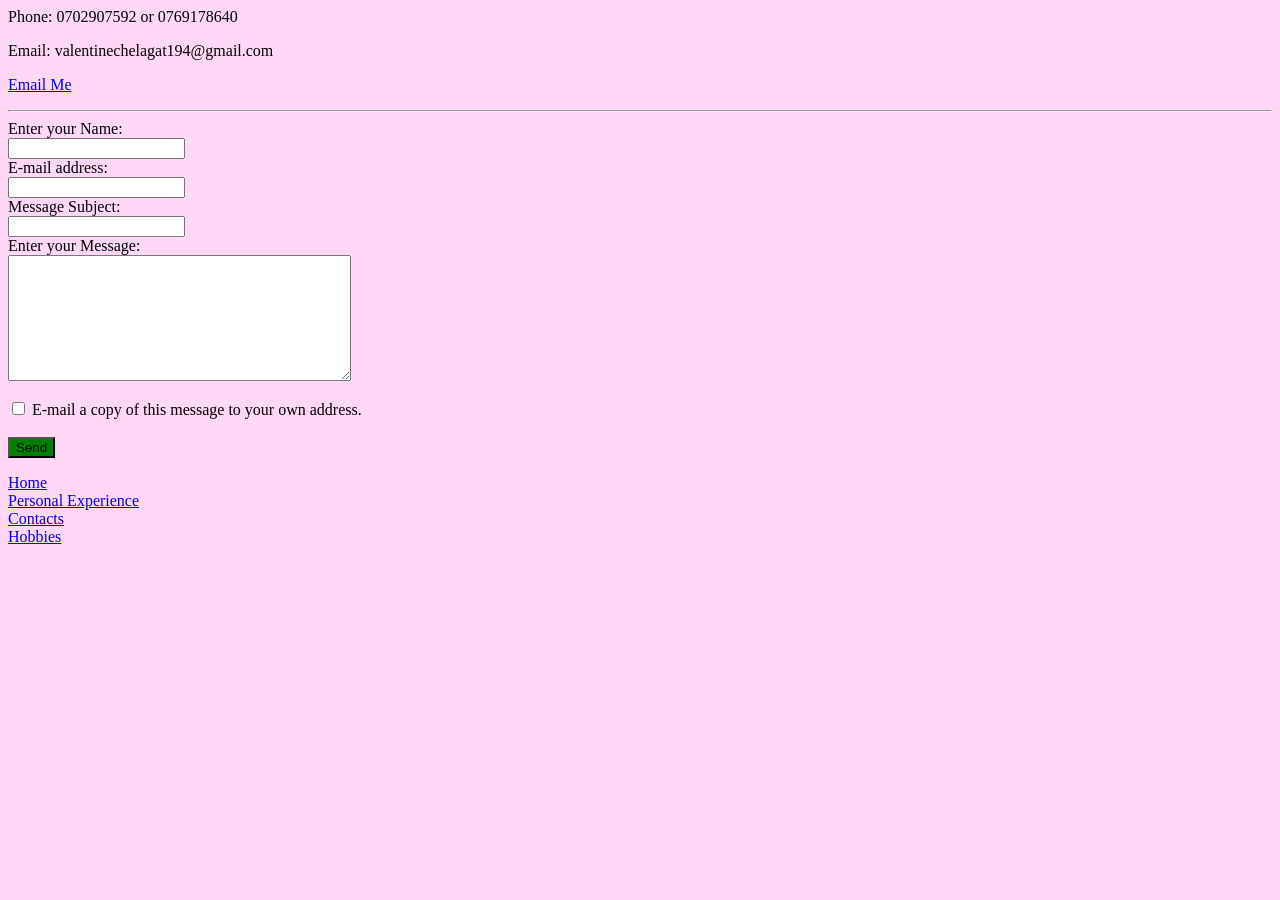
==== Contacts.html @ 1ebd28e0 "Add files via upload" ====
<html>
<head>
<title>Contacts</title>
</head>
<body>
<body bgcolor="FFD8F7">

<p>Phone: 0702907592 or 0769178640</p>
<p>Email: valentinechelagat194@gmail.com</p>
<p><a href="mailto:valentinechelagat194@gmail.com">Email Me</a></p>
<hr><form>

Enter your Name:<br>
<input type="text" name="name"><br>

E-mail address:<br>
<input type="email" name="email"><br>

Message Subject:<br>
<input type="text" name="subject"><br>

Enter your Message:<br>
<textarea name="message" rows="8" cols="40"></textarea><br><br>

<input type="checkbox" name="copy">
E-mail a copy of this message to your own address.<br><br>

<input type="submit" value="Send" style="background-color:green">

</form>



<a href="home.html">Home</a> 
<BR> <a href="experience.html">Personal Experience</a> 
<BR> <a href="contacts.html">Contacts</a> 
<BR> <a href="hobbies.html">Hobbies</a>

</body>
</html>
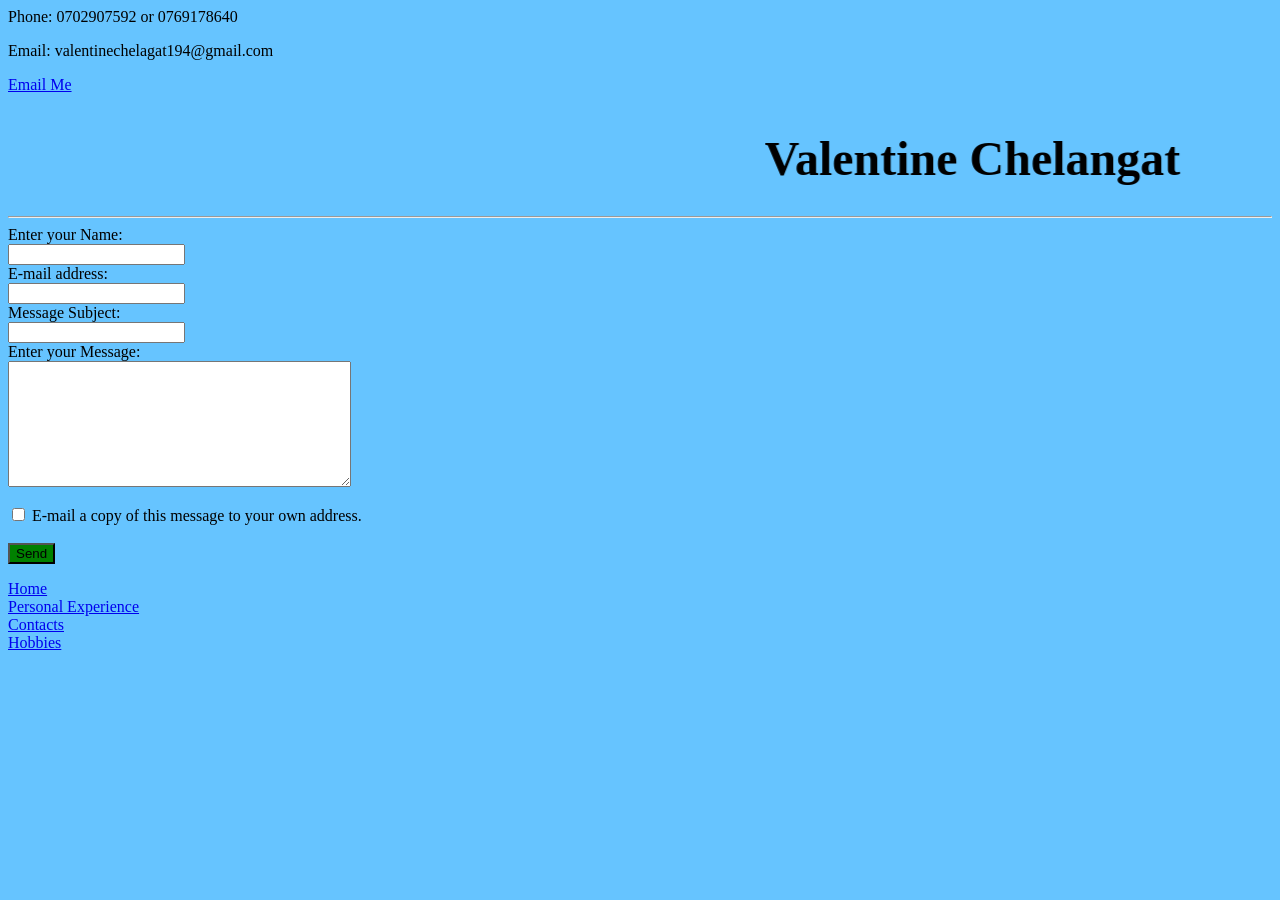
==== commit 11625d5a: "Update Contacts.html" ====
--- a/Contacts.html
+++ b/Contacts.html
@@ -3,11 +3,15 @@
 <title>Contacts</title>
 </head>
 <body>
-<body bgcolor="FFD8F7">
+<body bgcolor="66C4FF">
 
 <p>Phone: 0702907592 or 0769178640</p>
 <p>Email: valentinechelagat194@gmail.com</p>
 <p><a href="mailto:valentinechelagat194@gmail.com">Email Me</a></p>
+
+  <marquee behavior="alternate">
+    <h1><font size="80">Valentine Chelangat</font></h1>
+  </marquee>
 <hr><form>
 
 Enter your Name:<br>
@@ -31,10 +35,10 @@
 
 
 
-<a href="home.html">Home</a> 
-<BR> <a href="experience.html">Personal Experience</a> 
-<BR> <a href="contacts.html">Contacts</a> 
-<BR> <a href="hobbies.html">Hobbies</a>
+<a href="index.html">Home</a> 
+<BR> <a href="Personal Experience.html">Personal Experience</a> 
+<BR> <a href="Contacts.html">Contacts</a> 
+<BR> <a href="Hobbies.html">Hobbies</a>
 
 </body>
-</html>+</html>
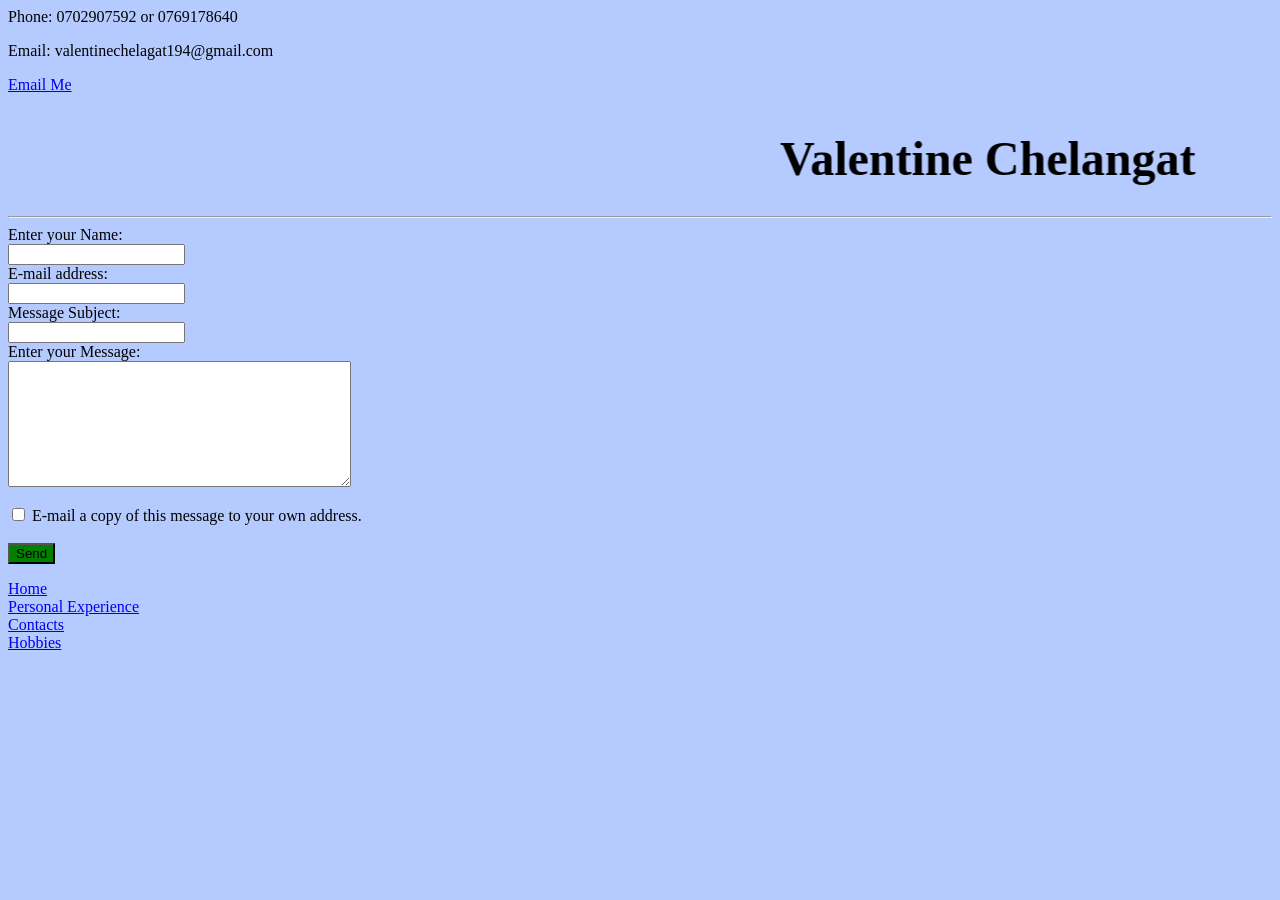
==== commit bc7cced4: "Update Contacts.html" ====
--- a/Contacts.html
+++ b/Contacts.html
@@ -3,7 +3,7 @@
 <title>Contacts</title>
 </head>
 <body>
-<body bgcolor="66C4FF">
+<body bgcolor="B5CBFF">
 
 <p>Phone: 0702907592 or 0769178640</p>
 <p>Email: valentinechelagat194@gmail.com</p>
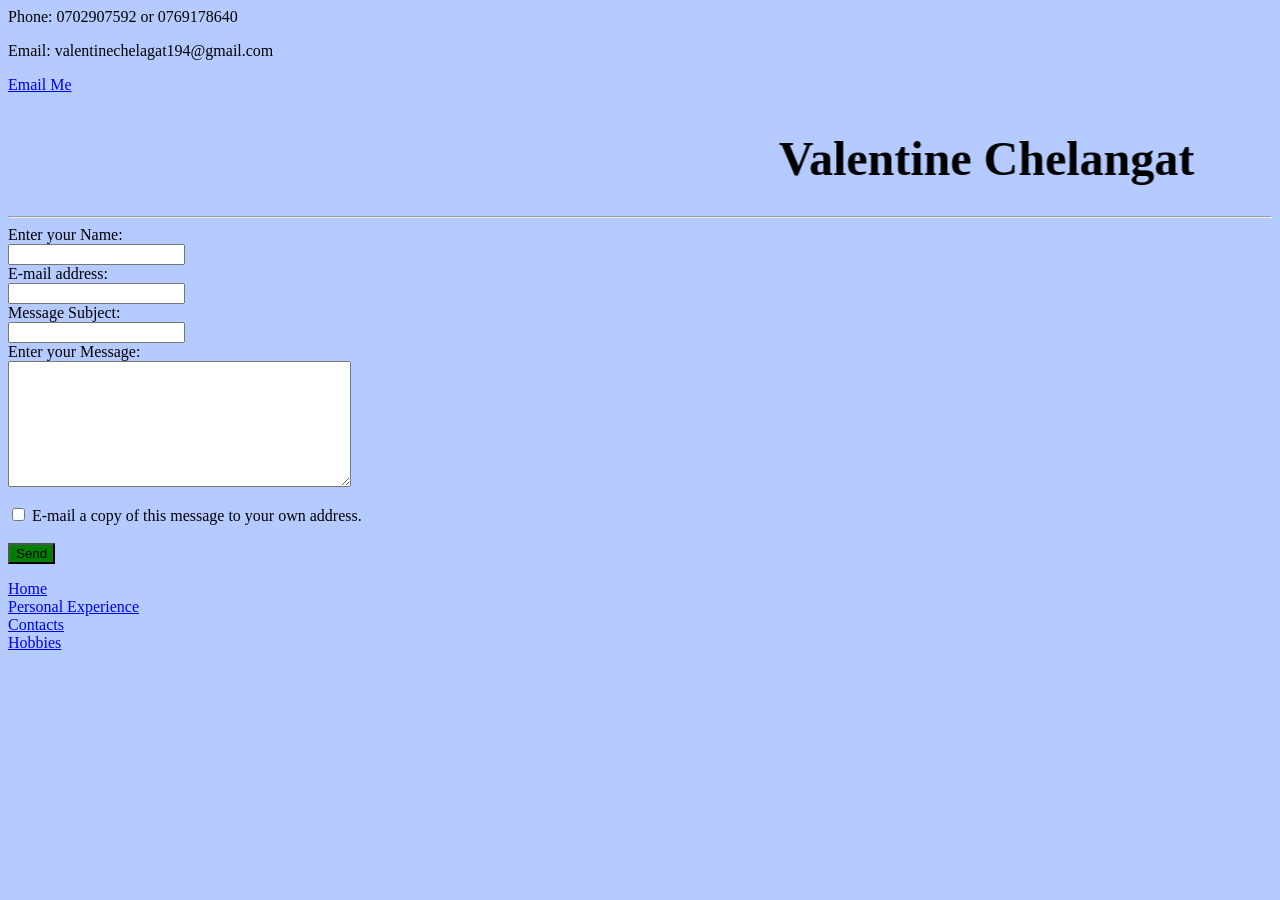
==== commit 706fe36e: "Update Contacts.html" ====
--- a/Contacts.html
+++ b/Contacts.html
@@ -1,6 +1,7 @@
 <html>
 <head>
 <title>Contacts</title>
+  <link rel="stylesheet" href="contacts.css">
 </head>
 <body>
 <body bgcolor="B5CBFF">
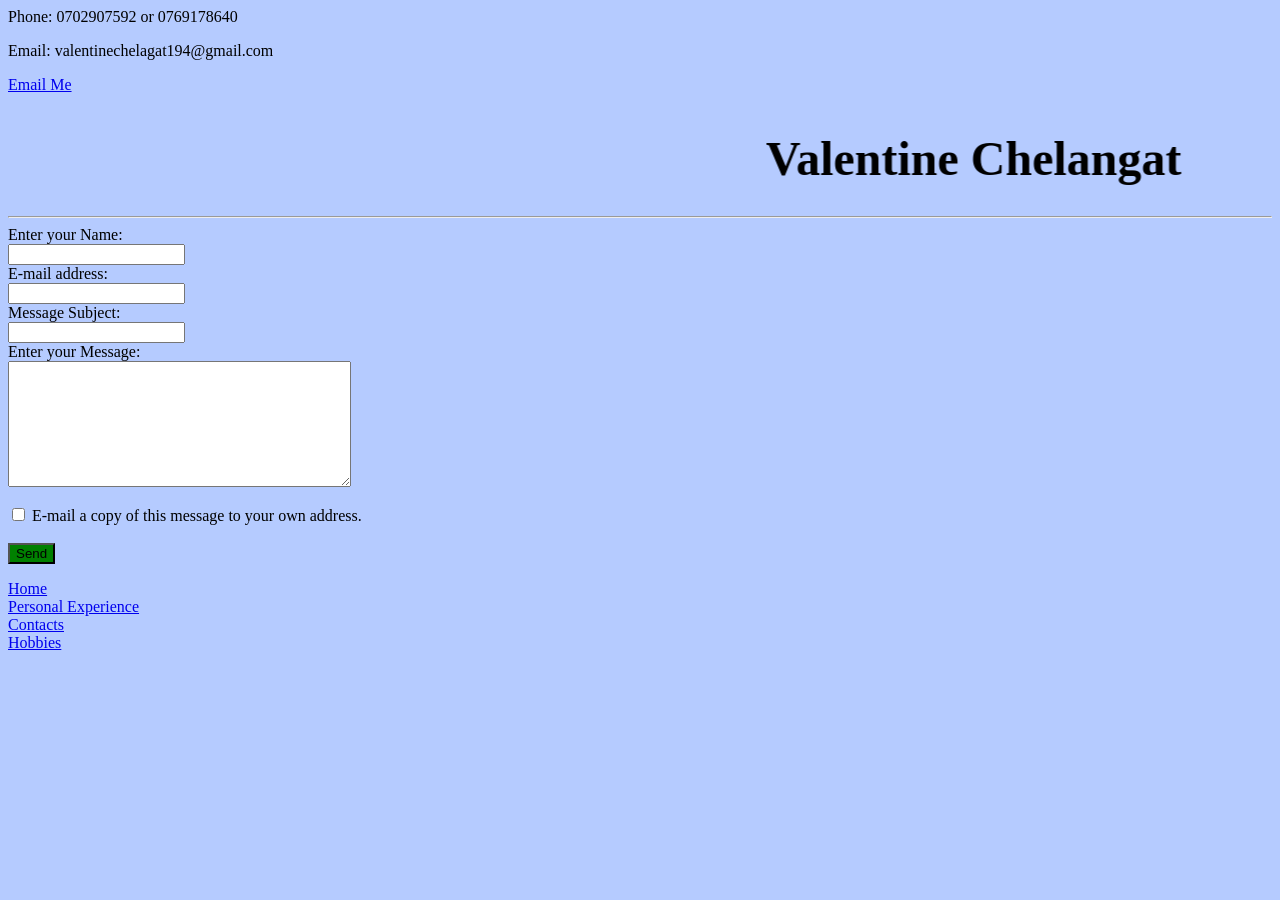
==== commit b83049e3: "Update Contacts.html" ====
--- a/Contacts.html
+++ b/Contacts.html
@@ -37,7 +37,7 @@
 
 
 <a href="index.html">Home</a> 
-<BR> <a href="Personal Experience.html">Personal Experience</a> 
+<BR> <a href="Experience.html">Personal Experience</a> 
 <BR> <a href="Contacts.html">Contacts</a> 
 <BR> <a href="Hobbies.html">Hobbies</a>
 
